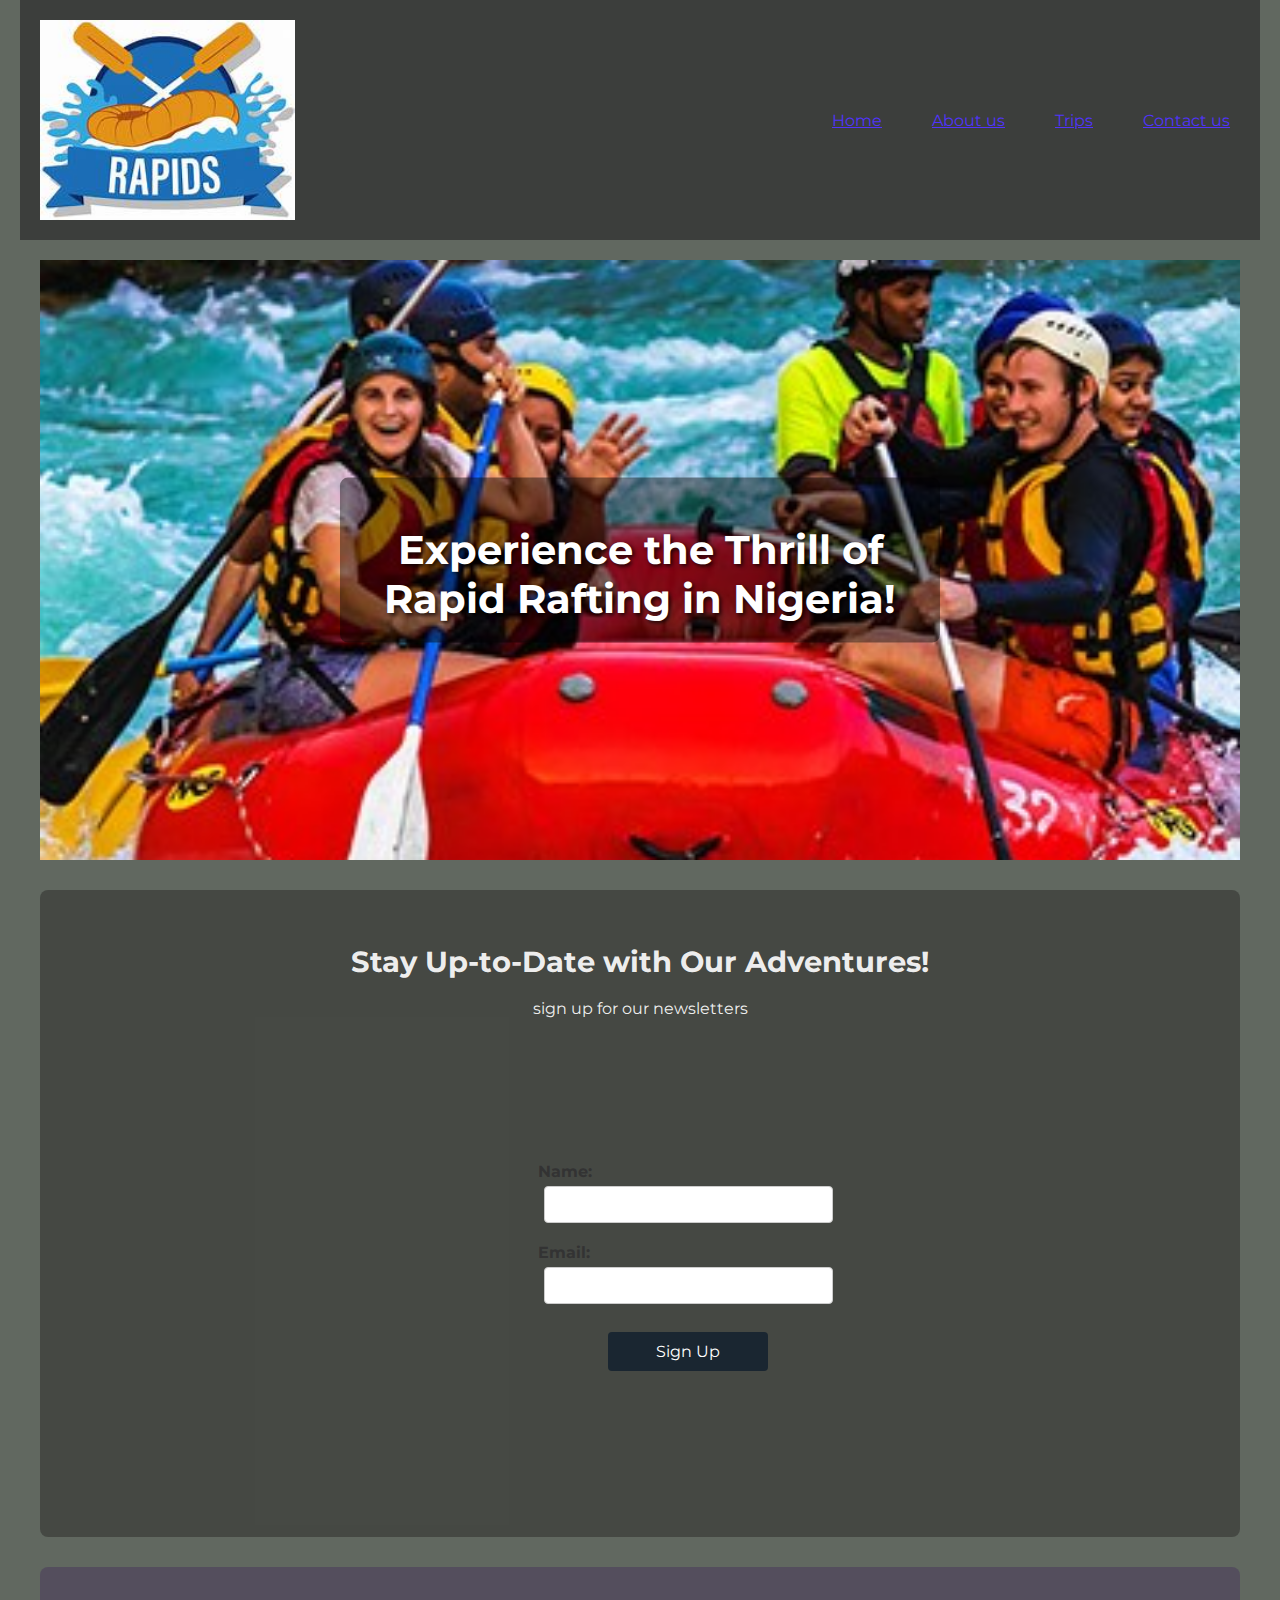
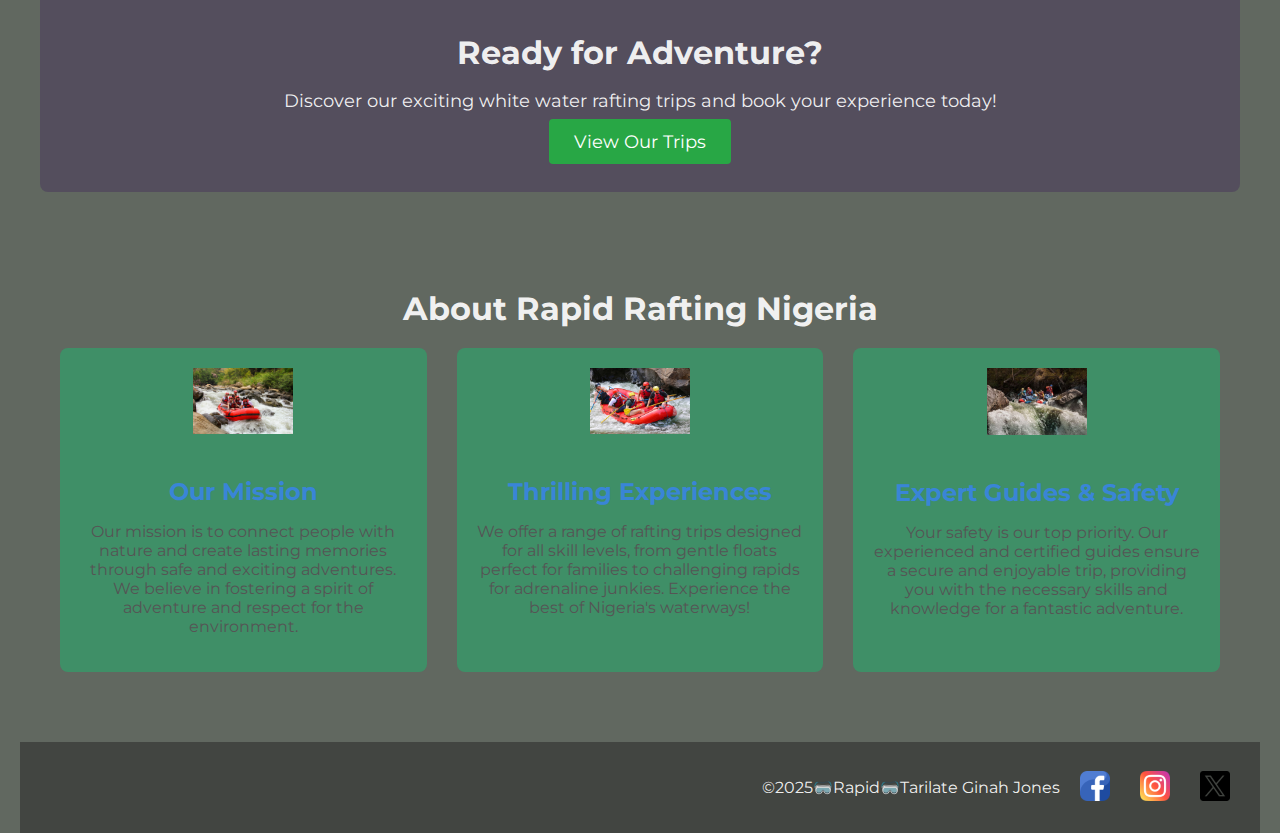
==== wwr/index.html @ 2d5085a2 "index" ====
<!DOCTYPE html>
<html lang="en">
<head>
    <meta charset="UTF-8">
    <meta name="viewport" content="width=device-width, initial-scale=1.0">
    <title>Rapid Rafting Nigeria - Thrilling White Water Adventures</title>
    <meta name="description" content="Experience the best white water rafting in Nigeria with Rapid Rafting! Book your unforgettable adventure on the rapids today.">
    <link rel="stylesheet" href="styles/rafting.css">
    <link rel="preconnect" href="https://fonts.googleapis.com">
    <link rel="preconnect" href="https://fonts.gstatic.com" crossorigin>
    <link
        href="https://fonts.googleapis.com/css2?family=Alfa+Slab+One&family=Montserrat:ital,wght@0,100..900;1,100..900&display=swap"
        rel="stylesheet">
</head>
<body>
    <header>
        <img src="images/rapids.jpeg" alt="this is a white water rafting company">
        <nav>
            <ul>
                <li><a href="index.html">Home</a></li>
                <li><a href="about.html">About us</a></li>
                <li><a href="trips.html">Trips</a></li>
                <li><a href="contact.html">Contact us</a></li>
            </ul>
        </nav>
    </header>

    <main class="home-page">
        <section class="hero">
            <img src="images/rafting17.jpg" alt="Exciting White Water Rafting Adventure" style="width: 100%; display: block; object-fit: cover; max-height: 600px;">
            <div class="hero-heading">
                <h1>Experience the Thrill of Rapid Rafting in Nigeria!</h1>
            </div>
        </section>

        <section class="newsletter-signup">
            <h2>Stay Up-to-Date with Our Adventures!</h2>
            <p>sign up for our newsletters</p>
            <form action="#" method="POST">
                <div>
                    <label for="name">Name:</label>
                    <input type="text" id="name" name="name" required>
                </div>
                <div>
                    <label for="email">Email:</label>
                    <input type="email" id="email" name="email" required>
                </div>
                <button type="submit" class="signup-button">Sign Up</button>
            </form>
        </section>

        <section class="call-to-action">
            <h2>Ready for Adventure?</h2>
            <p>Discover our exciting white water rafting trips and book your experience today!</p>
            <a href="trips.html" class="view-trips-button">View Our Trips</a>
        </section>

        <section class="company-info-grid">
            <h2>About Rapid Rafting Nigeria</h2>
            <div class="grid-container">
                <div class="grid-item">
                    <img src="images/rafting36.jpg" alt="Our Purpose">
                    <h3>Our Mission</h3>
                    <p>Our mission is to connect people with nature and create lasting memories through safe and exciting adventures. We believe in fostering a spirit of adventure and respect for the environment.</p>
                </div>
                <div class="grid-item">
                    <img src="images/rafting19.jpg" alt="Our Offerings - Exciting Rapids">
                    <h3>Thrilling Experiences</h3>
                    <p>We offer a range of rafting trips designed for all skill levels, from gentle floats perfect for families to challenging rapids for adrenaline junkies. Experience the best of Nigeria's waterways!</p>
                </div>
                <div class="grid-item">
                    <img src="images/rafting41.jpg" alt="Our Offerings - Expert Guides">
                    <h3>Expert Guides & Safety</h3>
                    <p>Your safety is our top priority. Our experienced and certified guides ensure a secure and enjoyable trip, providing you with the necessary skills and knowledge for a fantastic adventure.</p>
                </div>
            </div>
        </section>
    </main>

    <footer>
        <p>©2025🥽Rapid🥽Tarilate Ginah Jones</p>
        <nav class="sociallinks">
            <ul>
                <li><a href="https://www.iconfinder.com/icons/5296499/fb_facebook_facebook_logo_icon">
                    <img src="images/facebook.png" alt="Facebook">
                </a></li>
                <li><a href="https://www.iconfinder.com/icons/1920523/facebook_logo_network_social_icon">
                    <img src="images/instagram_2111463.png" alt="instagram">
                </a></li>
                <li><a href="https://www.freepik.com/icon/whatsapp_2504957">
                    <img src="images/twitter_5968830.png" alt="Twitter">
                </a></li>
            </ul>   
        </nav>
    </footer>
</body>
</html>
---- wwr/styles/rafting.css ----
:root {
  --primary-color: #333c31c5;
  --secondary-color: #ffffffed;
  --accent1-color: #F79824;
  --accent2-color: #5133fd;
  --heading-font: 'Alfa Slab One', sans-serif;
  --text-font: 'Montserrat', sans-serif;
}

body {
  font-family: var(--text-font);
  color: var(--secondary-color);
  background-color: var(--primary-color);
  margin: 0;
}

header,
main,
footer {
  max-width: 1200px;
  margin: 0 auto;
  padding: 20px;
}

header {
  display: grid;
  grid-template-columns: auto 1fr;
  align-items: center;
  background-color: rgba(51, 51, 51, 0.8); 
}

header img {
  height: 200px;
}

nav ul {
  display: flex;
  list-style: none;
  padding: 0;
  margin: 0;
  justify-content: flex-end;
}

nav li {
  margin-left: 30px;
}

nav a {
  padding: 10px;
  color: var(--accent2-color);
}

nav a:hover {
  color: var(--accent1-color);
}


h1,
h2 {
  text-align: center; 
}

main.home-page {
  padding: 20px; 
  max-width: 1200px; 
  margin: 0 auto; 
}


main.home-page .hero {
  position: relative; 
  margin-bottom: 30px;
}

main.home-page .hero img {
  width: 100%;
  display: block; 
  object-fit: cover; /* Ensure image covers the area without distortion */
  max-height: 600px; /* Limit maximum height of the hero image */
}

main.home-page .hero .hero-heading {                             
  position: absolute;
  top: 50%;
  left: 50%;
  transform: translate(-50%, -50%); 
  background-color: rgba(0, 0, 0, 0.445); 
  color: white;
  padding: 20px;
  border-radius: 8px;
  text-align: center;
}

main.home-page .hero .hero-heading h1 {
  font-size: 2.5em;
  margin-bottom: 0;
}


main.home-page .newsletter-signup {
  background-color: #1b181863;
  padding: 30px 20px;
  border-radius: 8px;
  margin-bottom: 30px;
  text-align: center;
}

main.home-page .newsletter-signup h2 {
  font-size: 1.8em;
  margin-bottom: 20px;
}

main.home-page .newsletter-signup form {
  display: flex;
  flex-direction: column;
  align-items: center;
  gap: 10px;
}

main.home-page .newsletter-signup form div {
  width: 100%;
  max-width: 300px;
}

main.home-page .newsletter-signup label {
  display: block;
  margin-bottom: 5px;
  font-weight: bold;
}

main.home-page .newsletter-signup input[type="text"],
main.home-page .newsletter-signup input[type="email"] {
  width: calc(100% - 11px);
  padding: 8px;
  border: 1px solid #ccc;
  border-radius: 4px;
}

main.home-page .newsletter-signup .signup-button {
  background-color: #041628a8;
  color: white;
  padding: 10px 20px;
  border: none;
  border-radius: 4px;
  cursor: pointer;
  font-size: 1em;
}

main.home-page .newsletter-signup .signup-button:hover {
  background-color: #0056b3;
}

/* Call to Action Section Styles */
main.home-page .call-to-action {
  background-color: #2e01553e;
  padding: 40px 20px;
  border-radius: 8px;
  margin-bottom: 40px;
  text-align: center;
}

main.home-page .call-to-action h2 {
  font-size: 2em;
  margin-bottom: 15px;
}

main.home-page .call-to-action p {
  font-size: 1.1em;
  margin-bottom: 20px;
}

main.home-page .call-to-action .view-trips-button {
  background-color: #28a745;
  color: white;
  padding: 12px 25px;
  border: none;
  border-radius: 4px;
  text-decoration: none;
  font-size: 1.1em;
}

main.home-page .call-to-action .view-trips-button:hover {
  background-color: #1e7e34;
}

/* Company Info Grid Section Styles */
main.home-page .company-info-grid {
  padding: 30px 20px;
  text-align: center;
}

main.home-page .company-info-grid h2 {
  font-size: 2em;
  margin-bottom: 20px;
}

main.home-page .company-info-grid .grid-container {
  display: grid;
  grid-template-columns: repeat(auto-fit, minmax(300px, 1fr)); 
  gap: 30px;
  margin-top: 20px;
}

main.home-page .company-info-grid .grid-item {
  background-color: #0acb7464;
  padding: 20px;
  border-radius: 8px;
  text-align: center;
}

main.home-page .company-info-grid .grid-item img {
  max-width: 100px;
  height: auto;
  margin-bottom: 15px;
}

main.home-page .company-info-grid .grid-item h3 {
  font-size: 1.5em;
  margin-bottom: 10px;
  color: #3985d7;
}

main.home-page .company-info-grid .grid-item p {
  font-size: 1em;
  color: #555;
}
 
main.trips-page {
    padding: 20px; 
    max-width: 1200px; 
    margin: 0 auto; 
}

main.trips-page .hero {
    background-color: #3b2d2d76; 
    color: #333; 
    padding: 40px 20px;
    text-align: center;
    border-radius: 8px;
    margin-bottom: 30px; 
}

main.trips-page .hero h1 {
    font-size: 2.5em;
    margin-bottom: 15px;
}

main.trips-page .hero p {
    font-size: 1.5em;
    color: #501111f5;
}

main.trips-page .trip-details {
    margin-bottom: 40px; 
}

main.trips-page .trip-details h2 {
    font-size: 2em;
    color: #333;
    margin-bottom: 20px;
    text-align: center; 
}

main.trips-page .trip-card {
    background-color: #ffffff00; 
    border: 1px solid #dddddd6c; 
    border-radius: 8px;
    padding: 20px;
    margin-bottom: 20px; 
    display: grid;
    grid-template-columns: 1fr 2fr; 
    gap: 20px; 
    align-items: center; 
}

main.trips-page .trip-card img {
    max-width: 100%;
    height: auto;
    border-radius: 4px;
}

main.trips-page .trip-card h3 {
    font-size: 1.5em;
    color: #007bff; 
    margin-bottom: 10px;
    grid-column: 1 / -1; 
    text-align: center;
}

main.trips-page .trip-card strong {
    font-weight: bold;
}

main.trips-page .trip-card .book-now {
    background-color: #28a745; 
    color: rgba(255, 255, 255, 0.984);
    padding: 10px 15px;
    border: none;
    border-radius: 4px;
    text-decoration: none;
    display: inline-block;
    margin-top: 15px;
    grid-column: 1 / -1; 
    text-align: center;
}

main.trips-page .trip-card .book-now:hover {
    background-color: #1e7e34; 
}

main.trips-page .trip-summary-table {
    margin-bottom: 40px;
}

main.trips-page .trip-summary-table h2 {
    font-size: 2em;
    color: #333;
    margin-bottom: 20px;
    text-align: center; 
}

main.trips-page .trip-summary-table table {
    width: 100%;
    border-collapse: collapse;
    margin-top: 10px;
}

main.trips-page .trip-summary-table th,
main.trips-page .trip-summary-table td {
    border: 1px solid #7e6f6f;
    padding: 8px;
    text-align: left;
}

main.trips-page .trip-summary-table th {
    background-color: #544444;
    font-weight: bold;
}

main.trips-page .trip-summary-table td a {
    color: #007bff;
    text-decoration: none;
}

main.trips-page .trip-summary-table td a:hover {
    text-decoration: underline;
}

.hero h1 {
  font-size: 3em;
  margin-bottom: 30px;
  text-shadow: 2px 2px 4px rgba(0, 0, 0, 0.8);
}

.hero > img {
  display: none; 
}

.hero-content {
  display: flex;
  flex-direction: row;
  justify-content: center;
  align-items: center;
  max-width: 960px;
  margin: 0 auto;
  padding: 20px;
  background-color: rgba(0, 0, 0, 0.6); 
  border-radius: 8px;
}

.hero-text {
  flex: 2;
  text-align: left;
  padding-right: 20px;
}

.hero-image {
  flex: 1;
}

.hero-image img {
  max-width: 100%;
  height: auto;
  border-radius: 8px;
}
form {
  width: 1000px;
  margin: 0 auto;
  padding: 8rem;
  border:var(--accent2-color);
  border-radius: 1rem;
  display: grid;
}
.form-item {
  width: 1000px;
}
label {
  display: block;
  margin-bottom: 5px;
  font-weight: bold;
  color: #333;
}

input[type="text"],
input[type="email"],
textarea {
  width: calc(100% - 12px);
  padding: 10px;
  margin-bottom: 10px;
  border: 1px solid #ccc;
  border-radius: 4px;
  box-sizing: border-box;
  font-size: 1em;
}


fieldset {
  display: grid;
  grid-gap: .10rem;
  margin: 1rem;
  border: 1px solid rgb(0 0 0 / 0.2);
  padding: 1rem;
}
legend {
  padding: 0.5rem;
  color: navy;
  font-size: 0.5em;
}
label, input, button, select, textarea {
  font-family: var(--text-font)
}

label {
  text-align: start;
  padding-right: 1rem;
}


input, select, textarea {
  padding: 0.3rem;
  font-size: 1.5rem;
  
}


input[type="checkbox"] {
  width: 15px;
  height: 15px;
  vertical-align: bottom;

}
button {
  width: 10rem;
  margin: 0.5rem;
  background-color: rgb(0, 128, 38);
  color: #fffffffc;
  border: none;
  border-radius:.3rem;
  padding: 0.7rem;
  font-size: 1.2rem;
}
button[type="submit"]:hover {
  background-color: #00b34b;
}

#history {
  padding: 20px 0;
}

#history .history-content {
  display: grid;
  grid-template-columns: 1fr 200px 1fr;
  gap: 20px;
  align-items: center;
}

#history .history-image img {
  width: 100%;
  height: auto;
}


#adventures .adventure-images {
  display: flex;
  flex-wrap: wrap;
  justify-content: space-around;
  padding: 20px 0;
}

#adventures figure {
  margin: 10px;
  text-align: center;
}

#adventures img {
  max-width: 200px;
  height: auto;
}
#team .team-images {
  display: flex;
  flex-wrap: wrap;
  justify-content: center;
  padding: 20px 0;
}

#team figure {
  margin: 10px;
  text-align: center;
}

#team img {
  max-width: 200px;
  height: auto;
}
footer {
  display: flex;
  justify-content: flex-end;
  align-items: center;
  padding: 20px;
  background-color: #2222227e;
  color: var(--secondary-color);
  margin-top: 20px;
}

footer .sociallinks ul {
  display: flex;
  list-style: none;
  padding: 0;
  margin: 0;
}

footer .sociallinks li {
  margin-left: 10px;
}

footer .sociallinks img {
  height: 30px;
}
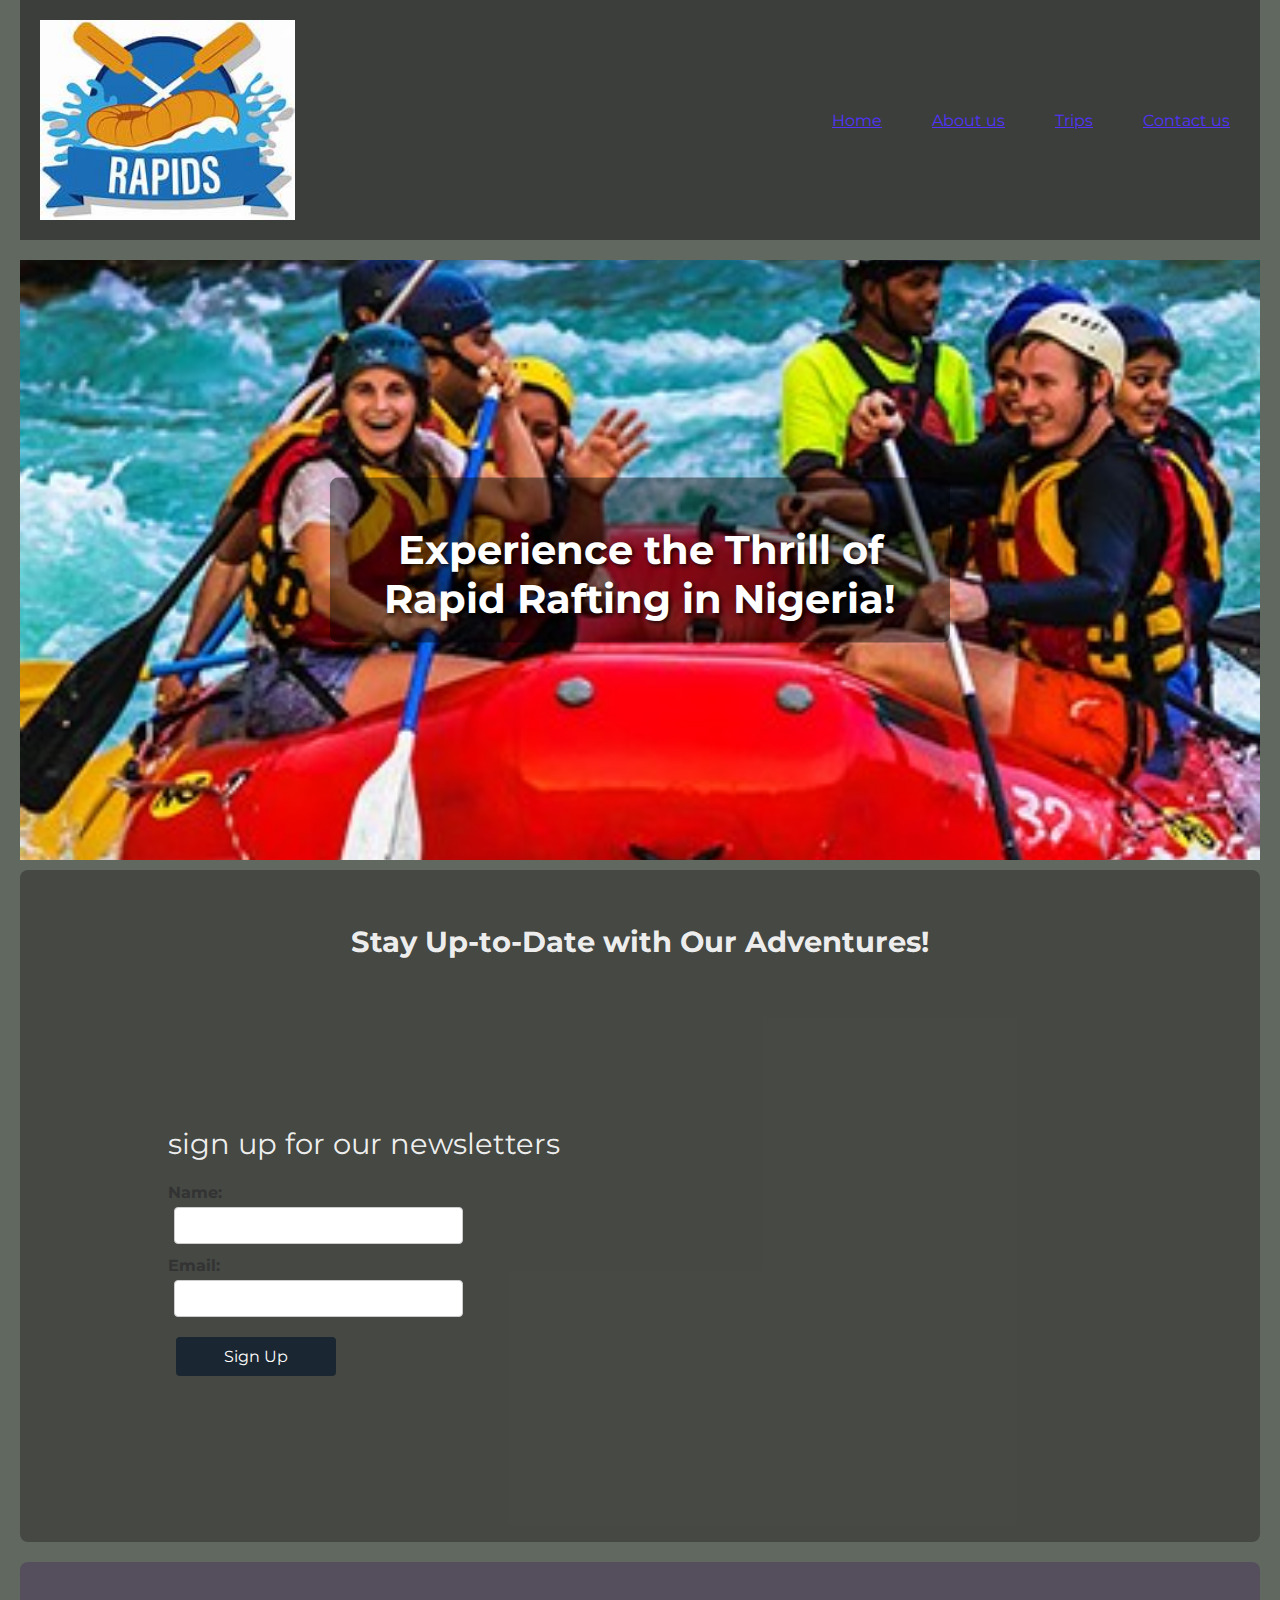
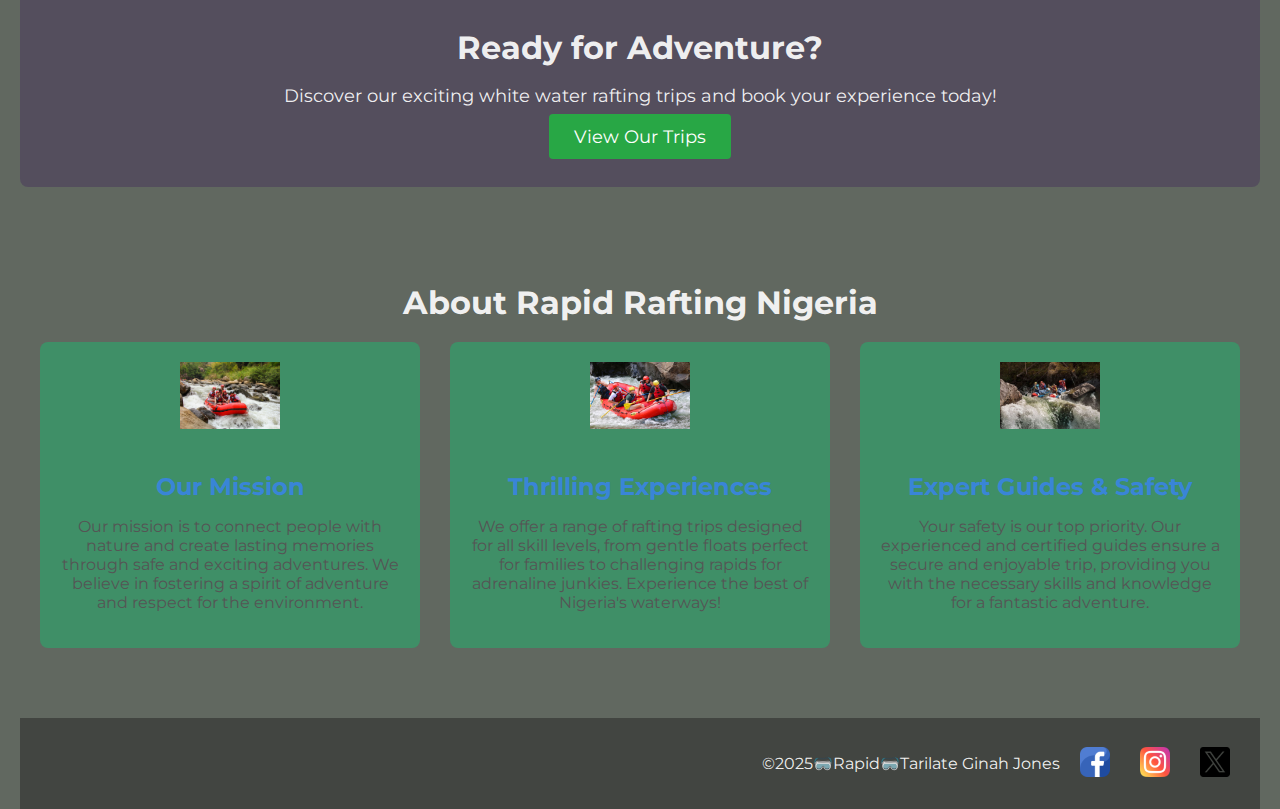
==== commit d26d2dfb: "sync" ====
--- a/wwr/index.html
+++ b/wwr/index.html
@@ -24,7 +24,6 @@
             </ul>
         </nav>
     </header>
-
     <main class="home-page">
         <section class="hero">
             <img src="images/rafting17.jpg" alt="Exciting White Water Rafting Adventure" style="width: 100%; display: block; object-fit: cover; max-height: 600px;">
@@ -32,11 +31,10 @@
                 <h1>Experience the Thrill of Rapid Rafting in Nigeria!</h1>
             </div>
         </section>
-
         <section class="newsletter-signup">
-            <h2>Stay Up-to-Date with Our Adventures!</h2>
-            <p>sign up for our newsletters</p>
+            <h2>Stay Up-to-Date with Our Adventures!</h2>          
             <form action="#" method="POST">
+                <p>sign up for our newsletters</p>
                 <div>
                     <label for="name">Name:</label>
                     <input type="text" id="name" name="name" required>
@@ -48,13 +46,11 @@
                 <button type="submit" class="signup-button">Sign Up</button>
             </form>
         </section>
-
         <section class="call-to-action">
             <h2>Ready for Adventure?</h2>
             <p>Discover our exciting white water rafting trips and book your experience today!</p>
             <a href="trips.html" class="view-trips-button">View Our Trips</a>
         </section>
-
         <section class="company-info-grid">
             <h2>About Rapid Rafting Nigeria</h2>
             <div class="grid-container">
@@ -76,7 +72,6 @@
             </div>
         </section>
     </main>
-
     <footer>
         <p>©2025🥽Rapid🥽Tarilate Ginah Jones</p>
         <nav class="sociallinks">
--- a/wwr/styles/rafting.css
+++ b/wwr/styles/rafting.css
@@ -6,14 +6,12 @@
   --heading-font: 'Alfa Slab One', sans-serif;
   --text-font: 'Montserrat', sans-serif;
 }
-
 body {
   font-family: var(--text-font);
   color: var(--secondary-color);
   background-color: var(--primary-color);
   margin: 0;
 }
-
 header,
 main,
 footer {
@@ -21,18 +19,15 @@
   margin: 0 auto;
   padding: 20px;
 }
-
 header {
   display: grid;
   grid-template-columns: auto 1fr;
   align-items: center;
   background-color: rgba(51, 51, 51, 0.8); 
 }
-
 header img {
   height: 200px;
 }
-
 nav ul {
   display: flex;
   list-style: none;
@@ -40,45 +35,35 @@
   margin: 0;
   justify-content: flex-end;
 }
-
 nav li {
   margin-left: 30px;
 }
-
 nav a {
   padding: 10px;
   color: var(--accent2-color);
 }
-
 nav a:hover {
   color: var(--accent1-color);
 }
-
-
 h1,
 h2 {
   text-align: center; 
 }
-
 main.home-page {
   padding: 20px; 
-  max-width: 1200px; 
+  max-width: 3000px; 
   margin: 0 auto; 
 }
-
-
 main.home-page .hero {
   position: relative; 
-  margin-bottom: 30px;
-}
-
+  margin-bottom: 10px;
+}
 main.home-page .hero img {
   width: 100%;
   display: block; 
-  object-fit: cover; /* Ensure image covers the area without distortion */
-  max-height: 600px; /* Limit maximum height of the hero image */
-}
-
+  object-fit: cover; 
+  max-height: 600px; 
+}
 main.home-page .hero .hero-heading {                             
   position: absolute;
   top: 50%;
@@ -90,44 +75,43 @@
   border-radius: 8px;
   text-align: center;
 }
-
 main.home-page .hero .hero-heading h1 {
   font-size: 2.5em;
   margin-bottom: 0;
 }
-
-
 main.home-page .newsletter-signup {
   background-color: #1b181863;
   padding: 30px 20px;
   border-radius: 8px;
-  margin-bottom: 30px;
-  text-align: center;
-}
-
+  margin-bottom: 20px;
+  text-align: center;
+}
 main.home-page .newsletter-signup h2 {
   font-size: 1.8em;
+  margin-bottom: 10px;
+}
+main.home-page .newsletter-signup p {
+  font-size: 1.8em;
   margin-bottom: 20px;
-}
-
+  display: flex;
+  flex-direction: column;
+  align-items: en;
+}
 main.home-page .newsletter-signup form {
   display: flex;
   flex-direction: column;
-  align-items: center;
-  gap: 10px;
-}
-
+  align-items: start;
+  gap: 2px;
+}
 main.home-page .newsletter-signup form div {
   width: 100%;
   max-width: 300px;
 }
-
 main.home-page .newsletter-signup label {
   display: block;
   margin-bottom: 5px;
   font-weight: bold;
 }
-
 main.home-page .newsletter-signup input[type="text"],
 main.home-page .newsletter-signup input[type="email"] {
   width: calc(100% - 11px);
@@ -135,7 +119,6 @@
   border: 1px solid #ccc;
   border-radius: 4px;
 }
-
 main.home-page .newsletter-signup .signup-button {
   background-color: #041628a8;
   color: white;
@@ -145,12 +128,9 @@
   cursor: pointer;
   font-size: 1em;
 }
-
 main.home-page .newsletter-signup .signup-button:hover {
   background-color: #0056b3;
 }
-
-/* Call to Action Section Styles */
 main.home-page .call-to-action {
   background-color: #2e01553e;
   padding: 40px 20px;
@@ -158,17 +138,14 @@
   margin-bottom: 40px;
   text-align: center;
 }
-
 main.home-page .call-to-action h2 {
   font-size: 2em;
   margin-bottom: 15px;
 }
-
 main.home-page .call-to-action p {
   font-size: 1.1em;
   margin-bottom: 20px;
 }
-
 main.home-page .call-to-action .view-trips-button {
   background-color: #28a745;
   color: white;
@@ -178,29 +155,24 @@
   text-decoration: none;
   font-size: 1.1em;
 }
-
 main.home-page .call-to-action .view-trips-button:hover {
   background-color: #1e7e34;
 }
-
 /* Company Info Grid Section Styles */
 main.home-page .company-info-grid {
   padding: 30px 20px;
   text-align: center;
 }
-
 main.home-page .company-info-grid h2 {
   font-size: 2em;
   margin-bottom: 20px;
 }
-
 main.home-page .company-info-grid .grid-container {
   display: grid;
   grid-template-columns: repeat(auto-fit, minmax(300px, 1fr)); 
   gap: 30px;
   margin-top: 20px;
 }
-
 main.home-page .company-info-grid .grid-item {
   background-color: #0acb7464;
   padding: 20px;
@@ -390,6 +362,7 @@
   border:var(--accent2-color);
   border-radius: 1rem;
   display: grid;
+  
 }
 .form-item {
   width: 1000px;
@@ -405,7 +378,7 @@
 input[type="email"],
 textarea {
   width: calc(100% - 12px);
-  padding: 10px;
+  padding: 10px; 
   margin-bottom: 10px;
   border: 1px solid #ccc;
   border-radius: 4px;
@@ -418,7 +391,7 @@
   display: grid;
   grid-gap: .10rem;
   margin: 1rem;
-  border: 1px solid rgb(0 0 0 / 0.2);
+  border: 1px solid rgba(230, 20, 20, 0.2);
   padding: 1rem;
 }
 legend {
@@ -431,7 +404,7 @@
 }
 
 label {
-  text-align: start;
+    text-align: start;
   padding-right: 1rem;
 }
 
